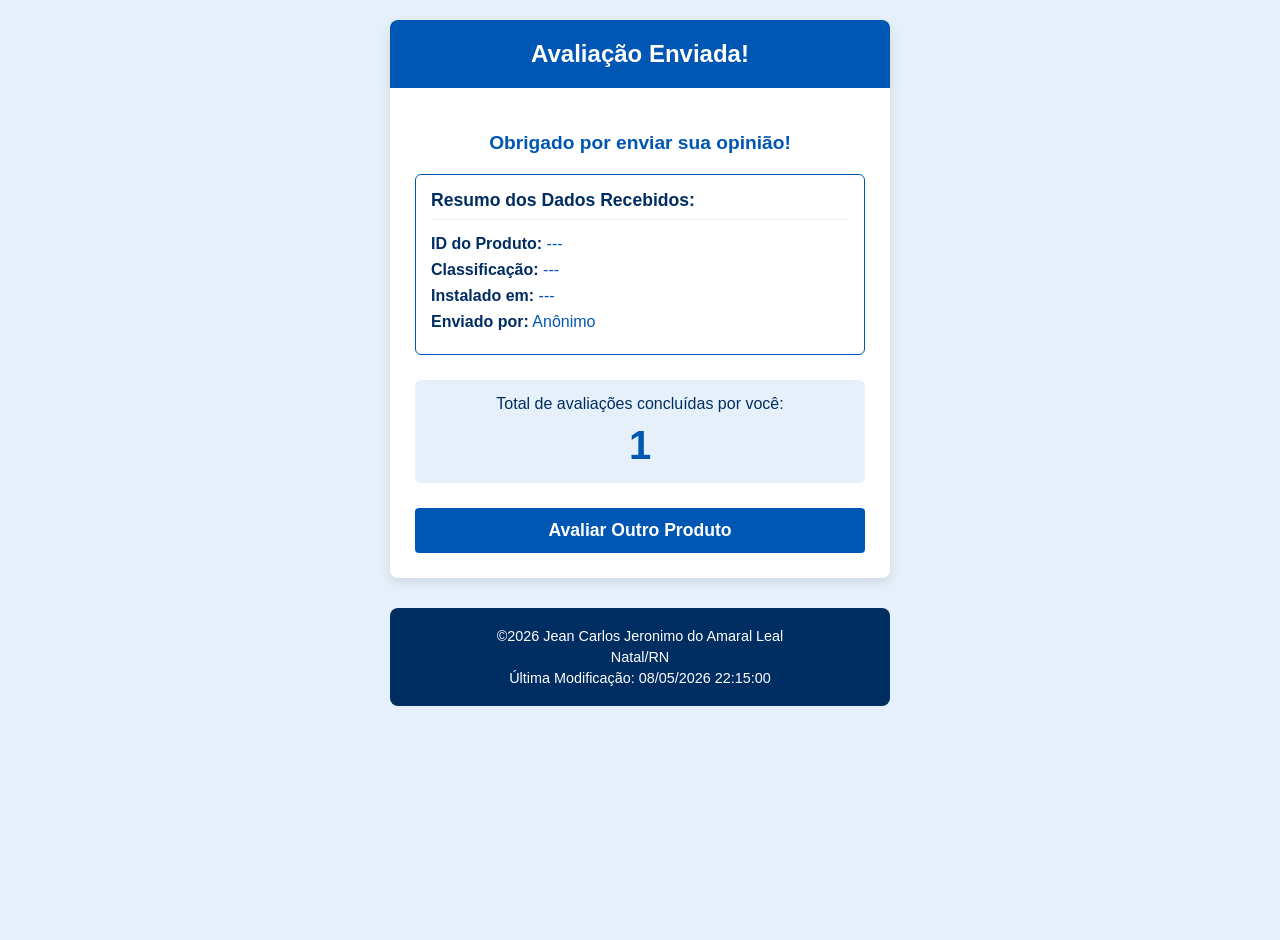
==== avaliacao.html @ 9fdecbd8 "formulario" ====
<!DOCTYPE html>
<html lang="pt-BR">
<head>
    <meta charset="UTF-8">
    <meta name="viewport" content="width=device-width, initial-scale=1.0">
    <title>Avaliação Recebida</title>
    <link rel="stylesheet" href="estilos/formulario.css">
    <script>
        document.addEventListener("DOMContentLoaded", () => {
            // --- LÓGICA DO CONTADOR (localStorage) ---
            let totalAvaliacoes = localStorage.getItem("contadorAvaliacoes");
            if (totalAvaliacoes === null) {
                totalAvaliacoes = 0;
            }
            totalAvaliacoes = parseInt(totalAvaliacoes) + 1;
            localStorage.setItem("contadorAvaliacoes", totalAvaliacoes);

            const displayContador = document.getElementById("contador-display");
            if (displayContador) {
                displayContador.textContent = totalAvaliacoes;
            }

            // --- CAPTURAR E EXIBIR OS DADOS DO FORMULÁRIO (GET) ---
            const urlParams = new URLSearchParams(window.location.search);
            
            const produtoId = urlParams.get('produto');
            const classificacao = urlParams.get('classificacao');
            const dataInstalacao = urlParams.get('data-instalacao');
            const nomeUsuario = urlParams.get('nome-usuario') || "Anônimo";

            // Formatação da data (AAAA-MM-DD para DD/MM/AAAA)
            let dataFormatada = "Não informada";
            if (dataInstalacao) {
                const partesData = dataInstalacao.split("-");
                dataFormatada = `${partesData}/${partesData}/${partesData}`;
            }

            if (produtoId) document.getElementById("resumo-produto").textContent = produtoId;
            if (classificacao) document.getElementById("resumo-nota").textContent = `${classificacao} Estrela(s)`;
            if (dataInstalacao) document.getElementById("resumo-data").textContent = dataFormatada;
            document.getElementById("resumo-usuario").textContent = nomeUsuario;
        });
    </script>
</head>
<body>

    <main class="form-container">
        <h1>Avaliação Enviada!</h1>
        
        <div style="padding: 25px;">
            <p style="font-size: 1.2rem; font-weight: bold; color: var(--primary-blue); text-align: center; margin-bottom: 20px;">
                Obrigado por enviar sua opinião!
            </p>
            
            <!-- Resumo dos Dados -->
            <div style="border: 1px solid var(--primary-blue); border-radius: 6px; padding: 15px; margin-bottom: 25px; background-color: #fff;">
                <h2 style="font-size: 1.1rem; margin-top: 0; color: var(--dark-blue); border-bottom: 1px solid var(--light-blue); padding-bottom: 8px;">
                    Resumo dos Dados Recebidos:
                </h2>
                <p style="margin: 8px 0;"><strong>ID do Produto:</strong> <span id="resumo-produto" style="color: var(--primary-blue);">---</span></p>
                <p style="margin: 8px 0;"><strong>Classificação:</strong> <span id="resumo-nota" style="color: var(--primary-blue);">---</span></p>
                <p style="margin: 8px 0;"><strong>Instalado em:</strong> <span id="resumo-data" style="color: var(--primary-blue);">---</span></p>
                <p style="margin: 8px 0;"><strong>Enviado por:</strong> <span id="resumo-usuario" style="color: var(--primary-blue);">---</span></p>
            </div>
            
            <!-- Contador -->
            <div style="margin-bottom: 25px; padding: 15px; background-color: var(--light-blue); border-radius: 6px; text-align: center;">
                <p style="margin: 0; font-size: 1rem; color: var(--dark-blue);">
                    Total de avaliações concluídas por você:
                </p>
                <span id="contador-display" style="font-size: 2.5rem; font-weight: bold; color: var(--primary-blue); display: block; margin-top: 10px;">
                    0
                </span>
            </div>

            <a href="formulario.html" class="btn-submit" style="display: inline-block; text-decoration: none; text-align: center; box-sizing: border-box;">
                Avaliar Outro Produto
            </a>
        </div>
    </main>

    <footer>
        <p>&copy;2026  Jean Carlos Jeronimo do Amaral Leal </p>
        <p>Natal/RN</p>
        <p>Última Modificação: 08/05/2026 22:15:00</p>
    </footer>

</body>
</html>
---- estilos/formulario.css ----
:root {
    --primary-blue: #0056b3;
    --light-blue: #e6f0fa;
    --dark-blue: #002d62;
    --white: #ffffff;
    --gray-text: #555555;
}

body {
    font-family: Arial, sans-serif;
    background-color: var(--light-blue);
    color: var(--dark-blue);
    margin: 0;
    padding: 20px;
    display: flex;
    flex-direction: column;
    align-items: center;
    min-height: 100vh;
}

.form-container {
    background-color: var(--white);
    max-width: 500px;
    width: 100%;
    border-radius: 8px;
    box-shadow: 0 4px 12px rgba(0, 0, 0, 0.1);
    overflow: hidden;
    margin-bottom: 30px;
}

h1 {
    background-color: var(--primary-blue);
    color: var(--white);
    margin: 0;
    padding: 20px;
    text-align: center;
    font-size: 1.5rem;
}

form {
    padding: 25px;
}

.form-group {
    display: flex;
    flex-direction: column;
    margin-bottom: 20px;
}

label {
    font-weight: bold;
    margin-bottom: 8px;
}

.optional {
    font-weight: normal;
    color: var(--gray-text);
    font-size: 0.9rem;
}

select, input[type="date"], textarea, input[type="text"] {
    width: 100%;
    padding: 10px;
    border: 1px solid var(--primary-blue);
    border-radius: 4px;
    box-sizing: border-box;
    font-size: 1rem;
}

select:focus, input:focus, textarea:focus {
    outline: 2px solid var(--dark-blue);
}

/* Sistema Interativo de Estrelas via CSS */
.star-rating {
    display: flex;
    flex-direction: row-reverse;
    justify-content: flex-end;
    font-size: 2rem;
}

.star-rating input {
    display: none;
}

.star-rating label {
    color: #ccc;
    cursor: pointer;
    margin-right: 5px;
    transition: color 0.2s ease;
}

.star-rating label:hover,
.star-rating label:hover ~ label,
.star-rating input:checked ~ label {
    color: var(--primary-blue);
    content: "★";
}

/* Caixa de Seleção / Checkbox */
.form-group-checkbox {
    border: none;
    padding: 0;
    margin: 0 0 20px 0;
}

.form-group-checkbox legend {
    font-weight: bold;
    margin-bottom: 10px;
    color: var(--dark-blue);
}

.form-group-checkbox label {
    display: block;
    font-weight: normal;
    margin-bottom: 8px;
    cursor: pointer;
}

/* Botão Enviar */
.btn-submit {
    background-color: var(--primary-blue);
    color: var(--white);
    border: none;
    padding: 12px;
    width: 100%;
    font-size: 1.1rem;
    font-weight: bold;
    border-radius: 4px;
    cursor: pointer;
    transition: background-color 0.2s ease;
}

.btn-submit:hover {
    background-color: var(--dark-blue);
}

/* Rodapé */
footer {
    text-align: center;
    background-color: var(--dark-blue);
    color: var(--white);
    width: 100%;
    max-width: 500px;
    padding: 15px 0;
    border-radius: 8px;
    font-size: 0.9rem;
}

footer p {
    margin: 5px 0;
}
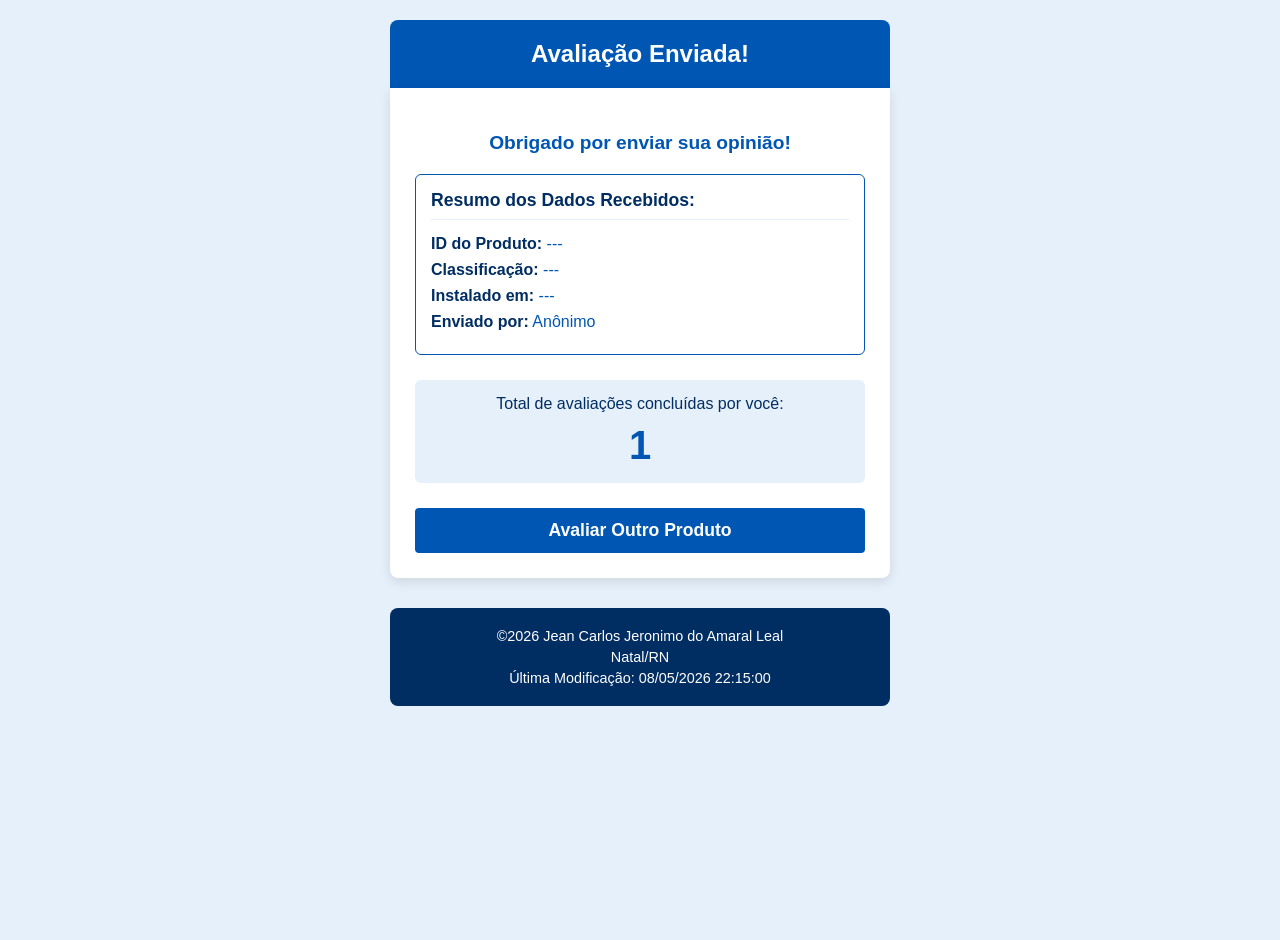
==== commit f94b6f4d: "atual 23h00" ====
--- a/avaliacao.html
+++ b/avaliacao.html
@@ -4,6 +4,8 @@
     <meta charset="UTF-8">
     <meta name="viewport" content="width=device-width, initial-scale=1.0">
     <title>Avaliação Recebida</title>
+    <meta name="description" content="Página de confirmação e sucesso para o recebimento de avaliações de produtos, com exibição do contador total de envios.">
+    <meta name="author" content="Jean Carlos Jeronimo do Amaral Leal">
     <link rel="stylesheet" href="estilos/formulario.css">
     <script>
         document.addEventListener("DOMContentLoaded", () => {
@@ -44,8 +46,13 @@
 </head>
 <body>
 
+    <header class="main-header">
+        <h1>Avaliação Enviada!</h1>
+    </header>
+
+
     <main class="form-container">
-        <h1>Avaliação Enviada!</h1>
+        
         
         <div style="padding: 25px;">
             <p style="font-size: 1.2rem; font-weight: bold; color: var(--primary-blue); text-align: center; margin-bottom: 20px;">
--- a/estilos/formulario.css
+++ b/estilos/formulario.css
@@ -1,3 +1,4 @@
+/* --- VARIÁVEIS DE CORES (AZUL E BRANCO) --- */
 :root {
     --primary-blue: #0056b3;
     --light-blue: #e6f0fa;
@@ -6,6 +7,7 @@
     --gray-text: #555555;
 }
 
+/* --- ESTILOS GERAIS DA PÁGINA --- */
 body {
     font-family: Arial, sans-serif;
     background-color: var(--light-blue);
@@ -18,29 +20,40 @@
     min-height: 100vh;
 }
 
+/* --- ELEMENTO HEADER --- */
+.main-header {
+    background-color: var(--primary-blue);
+    width: 100%;
+    max-width: 500px;
+    border-radius: 8px 8px 0 0; /* Arredonda apenas os cantos superiores */
+    text-align: center;
+    padding: 20px 0;
+    box-sizing: border-box;
+}
+
+h1 {
+    color: var(--white);
+    margin: 0;
+    font-size: 1.5rem;
+}
+
+/* --- CONTAINER DO CONTEÚDO PRINCIPAL --- */
 .form-container {
     background-color: var(--white);
     max-width: 500px;
     width: 100%;
-    border-radius: 8px;
+    border-radius: 0 0 8px 8px; /* Arredonda apenas a base para acoplar no header */
     box-shadow: 0 4px 12px rgba(0, 0, 0, 0.1);
     overflow: hidden;
     margin-bottom: 30px;
-}
-
-h1 {
-    background-color: var(--primary-blue);
-    color: var(--white);
-    margin: 0;
-    padding: 20px;
-    text-align: center;
-    font-size: 1.5rem;
+    box-sizing: border-box;
 }
 
 form {
     padding: 25px;
 }
 
+/* --- GRUPOS DE CAMPOS E RÓTULOS --- */
 .form-group {
     display: flex;
     flex-direction: column;
@@ -58,6 +71,7 @@
     font-size: 0.9rem;
 }
 
+/* --- ENTRADAS DE DADOS (INPUTS, SELECT, TEXTAREA) --- */
 select, input[type="date"], textarea, input[type="text"] {
     width: 100%;
     padding: 10px;
@@ -71,7 +85,7 @@
     outline: 2px solid var(--dark-blue);
 }
 
-/* Sistema Interativo de Estrelas via CSS */
+/* --- SISTEMA INTERATIVO DE ESTRELAS --- */
 .star-rating {
     display: flex;
     flex-direction: row-reverse;
@@ -94,10 +108,9 @@
 .star-rating label:hover ~ label,
 .star-rating input:checked ~ label {
     color: var(--primary-blue);
-    content: "★";
 }
 
-/* Caixa de Seleção / Checkbox */
+/* --- CAIXAS DE SELEÇÃO (CHECKBOX) --- */
 .form-group-checkbox {
     border: none;
     padding: 0;
@@ -106,18 +119,32 @@
 
 .form-group-checkbox legend {
     font-weight: bold;
-    margin-bottom: 10px;
+    margin-bottom: 12px;
     color: var(--dark-blue);
+    font-size: 1rem;
 }
 
-.form-group-checkbox label {
-    display: block;
-    font-weight: normal;
+/* Alinhamento corrigido para itens com labels vinculados */
+.checkbox-item {
+    display: flex;
+    align-items: center;
+    gap: 8px; /* Espaço horizontal entre a caixa e o texto */
     margin-bottom: 8px;
+}
+
+.checkbox-item input[type="checkbox"] {
+    width: auto; /* Impede que a caixa estique na tela */
+    margin: 0;
     cursor: pointer;
 }
 
-/* Botão Enviar */
+.checkbox-item label {
+    margin: 0;
+    font-weight: normal;
+    cursor: pointer;
+}
+
+/* --- BOTÕES E LINKS DE ENVIO --- */
 .btn-submit {
     background-color: var(--primary-blue);
     color: var(--white);
@@ -135,7 +162,7 @@
     background-color: var(--dark-blue);
 }
 
-/* Rodapé */
+/* --- RODAPÉ --- */
 footer {
     text-align: center;
     background-color: var(--dark-blue);
@@ -145,6 +172,7 @@
     padding: 15px 0;
     border-radius: 8px;
     font-size: 0.9rem;
+    box-sizing: border-box;
 }
 
 footer p {
